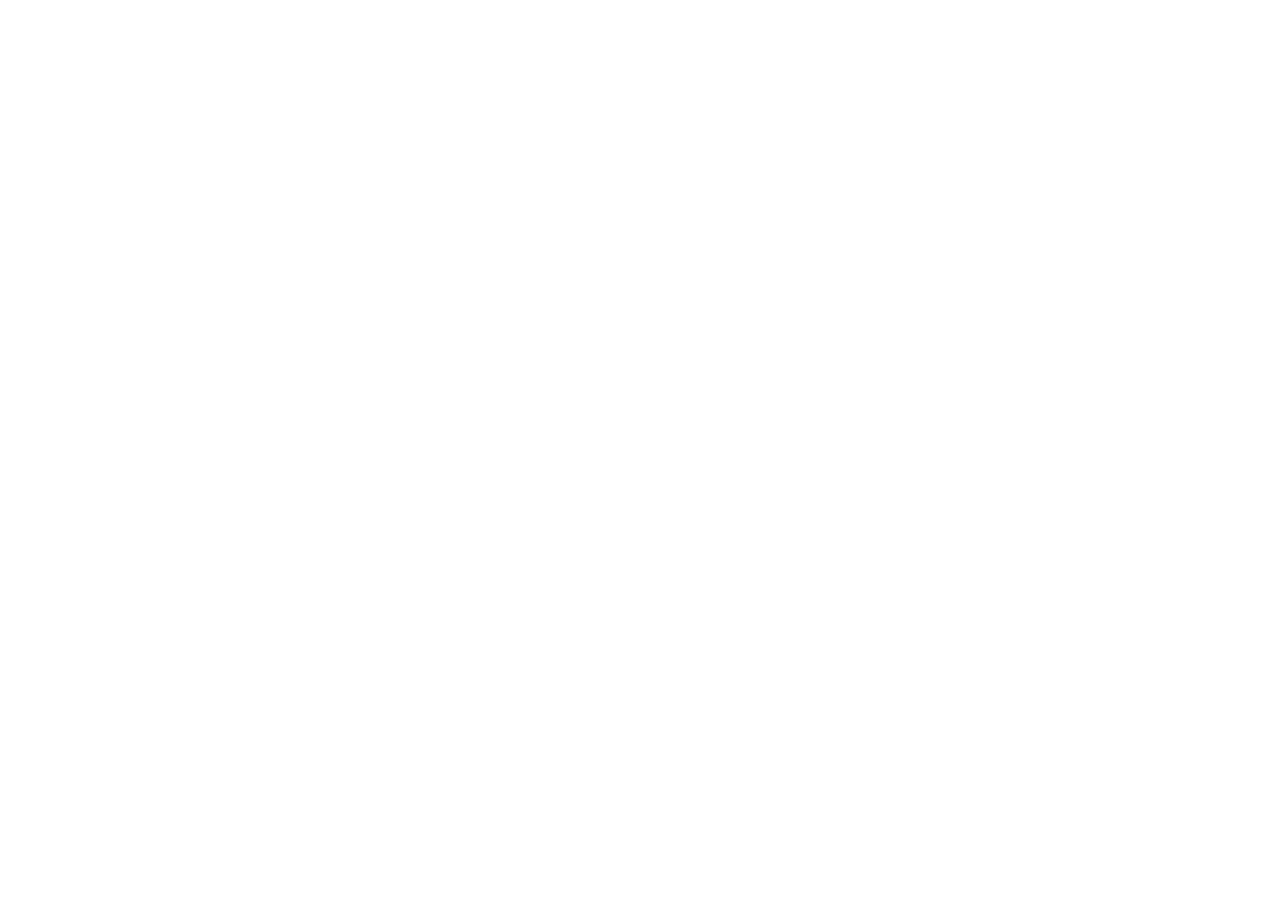
==== about.html @ 7573e6d4 "5oy_imtihon_flags" ====
<!DOCTYPE html>
<html lang="en">
<head>
    <meta charset="UTF-8">
    <meta name="viewport" content="width=device-width, initial-scale=1.0">
    <title>Details</title>
    <link rel="stylesheet" href="css/about.css">
    <script defer src="js/about.js"></script>
</head>
<body>
    
</body>
</html>
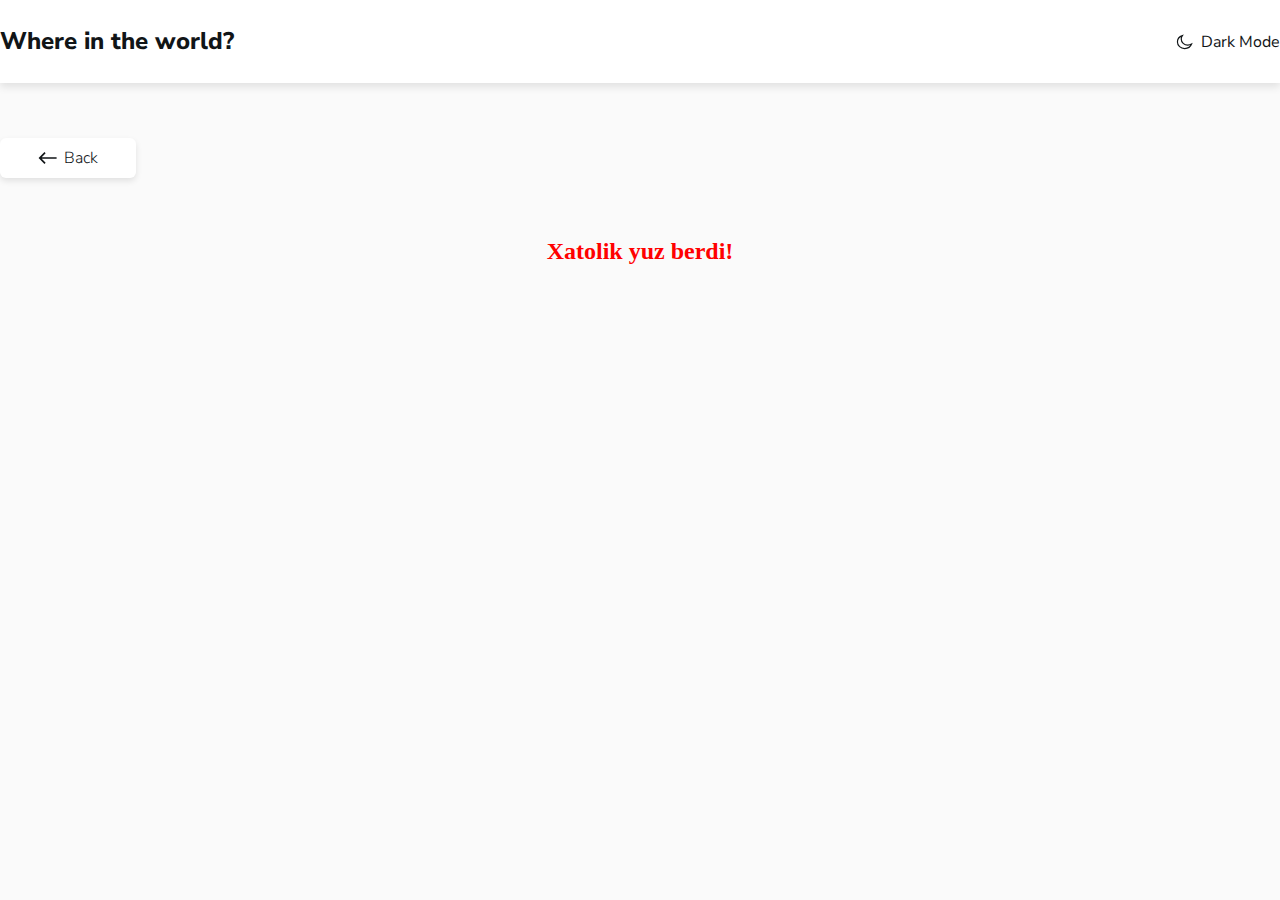
==== commit f62ea5e5: "5oy_imtihon" ====
--- a/about.html
+++ b/about.html
@@ -5,9 +5,46 @@
     <meta name="viewport" content="width=device-width, initial-scale=1.0">
     <title>Details</title>
     <link rel="stylesheet" href="css/about.css">
+    <link rel="stylesheet" href="css/style.css">
     <script defer src="js/about.js"></script>
 </head>
 <body>
-    
+    <header class="header">
+        <div class="container">
+           <div class="header-logo">
+               <h2>Where in the world?</h2>
+   
+               <div class="parentBtn"> 
+                   <a id="darkModeBtn"  class="btn"> 
+                   <img id="darkModeImg" src="images/Path.svg" width="17" height="16" alt="mode icon" width="45">Dark Mode</a>
+                 </div>
+           </div>
+   
+        </div>
+      </header>
+
+      <section class="search">
+        <div class="container container-search">
+            <div class="section-btn">
+                <a href="index.html" class="btn-back"><img src="images/black-call.svg" id="call-black" alt="#">Back</a>
+            </div>
+
+            <div class="details" id="details">
+               
+            </div> 
+            <div id="loader" class="loader hidden">
+                    <img src="images/Magnify@1.25x-1.0s-200px-200px.gif" alt="">
+                </div>
+            
+                <div id="error" class="error hidden">
+                    <h2 style="color: red;">Xatolik yuz berdi!</h2>
+                </div>
+        </div>
+    </section>
 </body>
-</html>+</html>
+
+
+
+
+
--- a/css/about.css
+++ b/css/about.css
@@ -0,0 +1,174 @@
+:root {
+    --header-bg: #fff;
+    --header-textColor: #111517;
+    --main-bg: #FAFAFA;
+    --input-bg: #fff;
+    --input-textColor: #000;
+    --input-placeholder: #848484;
+    --option-bg: #fff;
+    --card-bg: #ffffff;
+    --card-h: #111517;
+    --card-span: #111517;
+    --card-p: #111517;
+  }
+
+  .dark-theme {
+    --header-bg: #2b3844;
+    --header-textColor: #fff;
+    --main-bg: #202c36;
+    --input-bg: #2b3844;
+    --input-textColor: #fff;
+    --input-placeholder: #fff;
+    --option-bg: #2b3844;
+    --card-bg: #2b3844;
+    --card-h: #fff;
+    --card-span: #fff;
+    --card-p: #fff;
+  }
+
+.section-btn{
+    display: flex;
+    align-items: flex-start;
+    padding-top: 55px;
+}
+
+.section-btn .btn-back{
+    display: flex;
+    align-items: center;
+    justify-content: center;
+    gap: 6px;
+    font-family: 'Nunito Sans';
+    font-size: 16px;
+    line-height: 20px;
+    font-weight: 300;
+    width: 136px;
+    height: 40px;
+    border-radius: 6px;
+    padding: 7px 20px;
+    background-color: var(--card-bg);
+    color: var(--card-p);
+    box-shadow: 0px 3px 6px rgba(0, 0, 0, 0.1);
+}
+
+.details{
+    display: flex;
+    margin-top: 60px;
+    
+}
+
+.details .infos{
+    display: flex;
+    flex-direction: row;
+    gap: 80px;
+}
+
+.details .infos .photo img{
+    width:560px;
+    height: 402px;
+    border-radius: 10px;
+}
+
+.cntrs{
+    display: flex;
+    flex-direction: column;
+}
+
+.cntrs .cntr{
+    display: flex;
+    flex-direction: row;
+}
+
+.cntr .flag-details .list-things .informs{
+    display: flex;
+    gap: 80px;
+    padding-bottom: 35px;
+}
+
+.cntr .flag-details .list-things .informs .infor{
+    display: flex;
+    flex-direction: column;
+    gap: 7px;
+}
+.cntr .flag-details .list-things .informs .infor p{
+    font-family:'Nunito Sans';
+    font-size: 17px;
+    line-height: 32px;
+    font-weight: 600;
+    color: var(--card-p);
+}
+.cntr .flag-details .list-things .informs .infor p span{
+    font-family:'Nunito Sans';
+    font-size: 17px;
+    line-height: 16px;
+    font-weight: 300;
+    color: var(--card-span);
+}
+
+.cntr .flag-details .list-things h3{
+   font-size:32px;
+   line-height: 44px;
+}
+
+.cntr .flag-details .list-things p{
+    font-size: 16px;
+    line-height: 32px;
+    font-weight: 600;
+}
+
+.border-countiries {
+    display: flex;
+    flex-direction: row;
+    align-items: center;
+    gap: 10px;
+}
+
+.border-countiries p {
+    font-family:'Nunito Sans';
+  font-size: 15px;
+  line-height: 16px;
+  font-weight: 600;
+  color: var(--card-p);
+}
+
+.border-countiries .buttonCntrs{
+    display: flex;
+    flex-direction: row;
+    gap: 7px;
+}
+
+
+.border-countiries .buttonCntrs a{
+    display: flex;
+    align-items: center;
+    justify-content: center;
+    font-family:'Nunito Sans';
+    font-size: 14px;
+    line-height: 20px;
+    font-weight: 300;
+    color: var(--card-p);
+    box-shadow: 5px 3px 18px rgba(0, 0, 0, 0.1);
+    border-radius: 3px;
+    background-color: var(--card-bg);
+    padding: 6px 10px;
+}
+
+.border-countiries .buttonCntrs a:hover{
+    box-shadow: 5px 3px 18px rgba(0, 0, 0, 0.384);
+}
+.loader{
+    display: flex;
+    flex-direction: row;
+    align-items: center;
+    justify-content: center;
+}
+
+.error{
+    display: flex;
+    flex-direction: row;
+    align-items: center;
+    justify-content: center;
+}
+
+.hidden{
+    display: none;
+}--- a/css/style.css
+++ b/css/style.css
@@ -0,0 +1,261 @@
+
+:root {
+    --header-bg: #fff;
+    --header-textColor: #111517;
+    --main-bg: #FAFAFA;
+    --input-bg: #fff;
+    --input-textColor: #000;
+    --input-placeholder: #848484;
+    --option-bg: #fff;
+    --card-bg: #ffffff;
+    --card-h: #111517;
+    --card-span: #111517;
+    --card-p: #111517;
+  }
+
+  .dark-theme {
+    --header-bg: #2b3844;
+    --header-textColor: #fff;
+    --main-bg: #202c36;
+    --input-bg: #2b3844;
+    --input-textColor: #fff;
+    --input-placeholder: #fff;
+    --option-bg: #2b3844;
+    --card-bg: #2b3844;
+    --card-h: #fff;
+    --card-span: #fff;
+    --card-p: #fff;
+  }
+
+*{
+    margin: 0;
+    padding: 0;
+    box-sizing: border-box;
+    list-style: none;
+    text-decoration: none;
+}
+
+
+
+/* fonts */
+
+/* nunito-sans-300 - latin */
+@font-face {
+    font-display: swap;
+    font-family: 'Nunito Sans';
+    font-style: normal;
+    font-weight: 300;
+    src: url('../fonts/nunito-sans-v15-latin-300.woff2') format('woff2');
+  }
+  /* nunito-sans-regular - latin */
+  @font-face {
+    font-display: swap;
+    font-family: 'Nunito Sans';
+    font-style: normal;
+    font-weight: 400;
+    src: url('../fonts/nunito-sans-v15-latin-regular.woff2') format('woff2');
+  }
+  /* nunito-sans-600 - latin */
+  @font-face {
+    font-display: swap;
+    font-family: 'Nunito Sans';
+    font-style: normal;
+    font-weight: 600;
+    src: url('../fonts/nunito-sans-v15-latin-600.woff2') format('woff2');
+  }
+  /* nunito-sans-800 - latin */
+  @font-face {
+    font-display: swap;
+    font-family: 'Nunito Sans';
+    font-style: normal;
+    font-weight: 800;
+    src: url('../fonts/nunito-sans-v15-latin-800.woff2') format('woff2');
+  }
+
+body{
+  background-color: var(--main-bg) ;
+}
+header{
+  box-shadow: 0px 4px 8px rgba(0, 0, 0, 0.1);
+    background-color: var(--header-bg);
+    color: var(--header-textColor);
+}
+  .container{
+    width: 1280px;
+    margin: 0 auto;
+}
+
+.header-logo{
+    display: flex;
+    flex-direction: row;
+    align-items: center;
+    justify-content: space-between;
+    padding: 25px 0;
+}
+
+.header-logo h2{
+  font-family: 'Nunito Sans';
+  font-size: 24px;
+  line-height: 33px;
+}
+
+
+
+.header-logo .parentBtn .btn{
+    display: flex;
+    flex-direction: row;
+    align-items: center;
+    justify-content: center;
+    font-family:'Nunito Sans';
+    font-size: 16px;
+    line-height:22px;
+    gap: 8px;
+    cursor: pointer;
+}
+
+
+.search .form{
+  display: flex;
+  flex-direction: row;
+  align-items: center;
+  justify-content: space-between;
+  padding-top: 50px;
+  position: relative;
+}
+.search-form input{
+    font-family:  'Nunito Sans';
+    padding: 10px 16px;
+    padding-left: 60px;
+    font-size: 16px;
+    line-height: 20px;
+   font-weight: 400;
+   width: 480px;
+   height: 57px;
+   border: none;
+   border-radius: 4px;
+   box-shadow: 0px 3px 6px rgba(0, 0, 0, 0.1);
+   background-color: var(--input-bg);
+   color: var(--input-textColor);
+}
+
+::placeholder{
+    font-family:  'Nunito Sans';
+    font-size: 15px;
+    line-height: 20px;
+    font-weight: 400;
+    color: var(--input-placeholder);
+}
+
+.search-form .img{
+    position: absolute;
+    top: 68px;
+    left: 30px;
+}
+
+.form-select{
+    width: 200px;
+    height: 56px;
+    border: none;
+    border-radius: 4px;
+    box-shadow: 0px 3px 6px rgba(0, 0, 0, 0.1);
+    font-family: 'Nunito Sans';
+    font-size: 14px;
+    font-weight: 400;
+    line-height: 20px;
+    padding: 8px 16px;
+    background-color: var(--option-bg);
+    color: var(--input-textColor);
+}
+
+
+
+
+
+.flags{
+    margin-top: 50px;
+    display: flex;
+    flex-direction: row;
+    align-items: center;
+    justify-content: flex-start;
+    gap: 70px;
+    flex-wrap: wrap;
+}
+
+.flag-list{
+  display: flex;
+  flex-direction: column;
+  align-items: flex-start;
+  width: 267px;
+  height: 345px;
+  box-shadow: 0px 0px 7px 2px #00000008;
+  border-radius: 6px;
+  background-color: var(--card-bg);
+  cursor: pointer;
+}
+
+.flag-list img{
+  width: 267px;
+  height: 160px; 
+  border-top-left-radius: 6px;
+  border-top-right-radius: 6px;
+  background-size: cover;
+  box-shadow: 0px 3px 6px rgba(0, 0, 0, 0.1);
+}
+
+.list-things{
+  display: flex;
+  flex-direction: column;
+  align-items: flex-start;
+  gap: 20px;
+  padding-left: 20px;
+  padding-bottom: 30px;
+  margin-top: 20px;
+}
+
+ .list-things h3{
+  font-family:'Nunito Sans';
+  font-size: 18px;
+  font-weight: 700;
+  line-height: 26px;
+  color: var(--card-h);
+} 
+
+.list-things .info{
+  display: flex;
+  flex-direction: column;
+  align-items: flex-start;
+  gap: 13px;
+}
+
+.list-things .info li p{
+  font-family:'Nunito Sans';
+  font-size: 15px;
+  line-height: 16px;
+  font-weight: 600;
+  color: var(--card-p);
+}
+
+.list-things .info li p span{
+  font-family:'Nunito Sans';
+  font-size: 14px;
+  line-height: 16px;
+  font-weight: 300;
+}
+
+.loader{
+  display: flex;
+  flex-direction: row;
+  align-items: center;
+  justify-content: center;
+}
+
+.error{
+  display: flex;
+  flex-direction: row;
+  align-items: center;
+  justify-content: center;
+}
+
+.hidden{
+  display: none;
+}